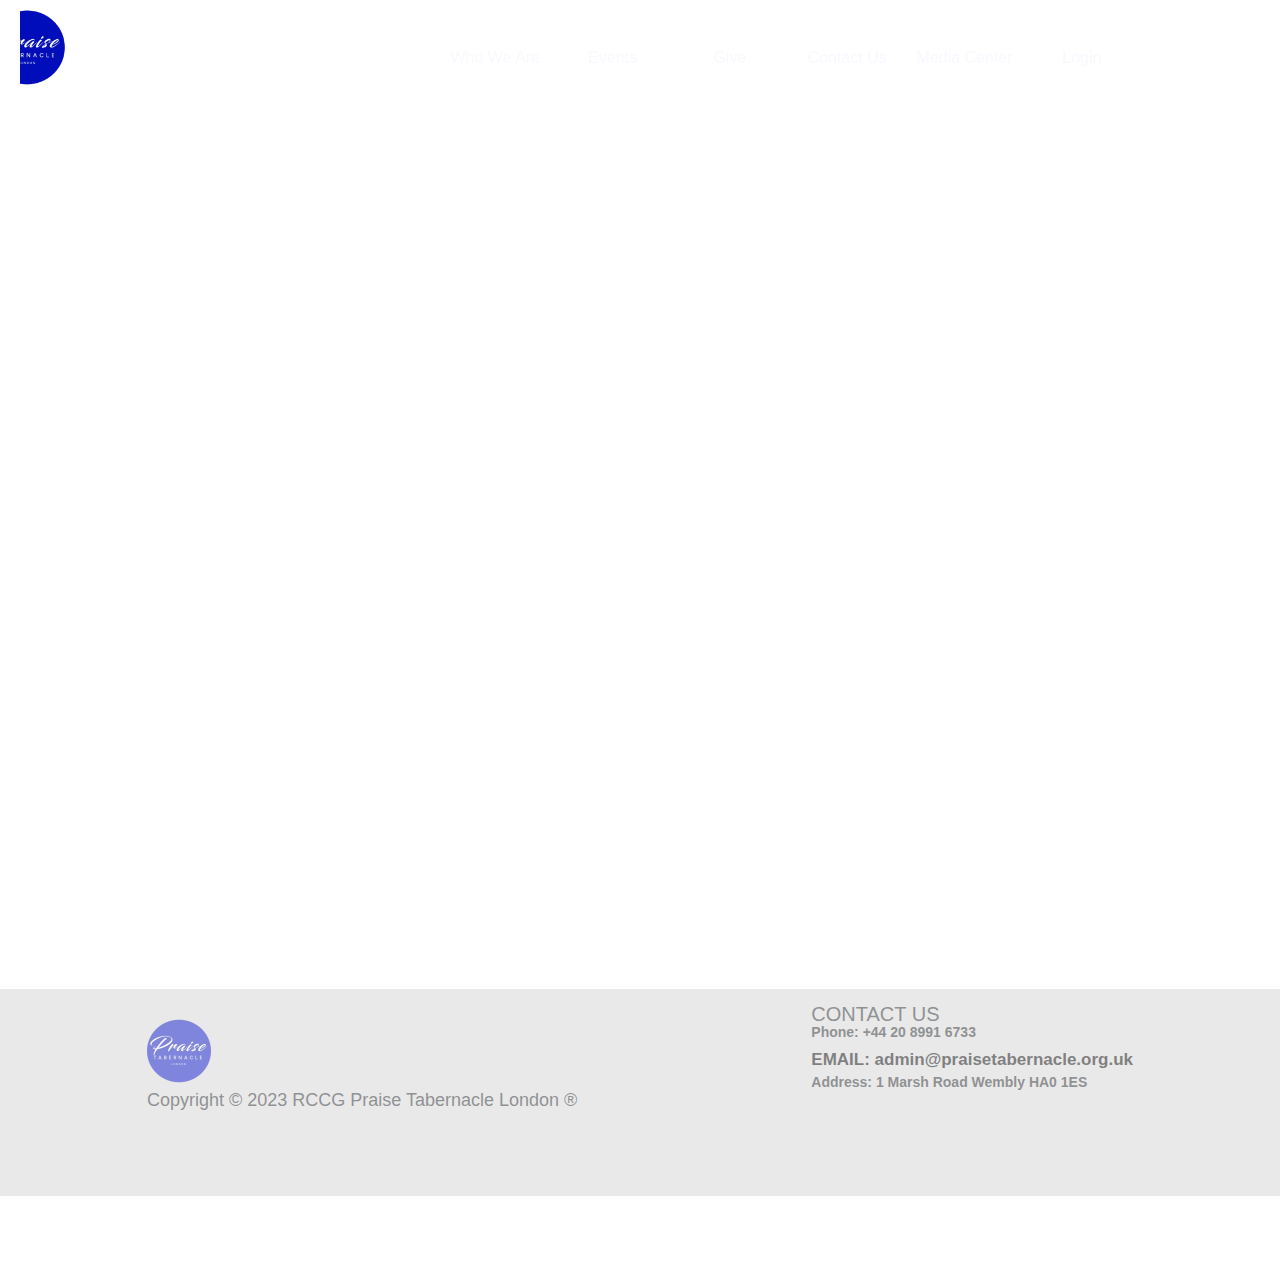
==== index.html @ 7dd831ca "latest changes" ====
<!DOCTYPE html>
<html>
  <head>
    <meta charset="UTF-8" />
    <meta name="viewport" content="width=device-width, initial-scale=1.0" />
    <!-- <link rel="icon" href="resources/images/hanlogo.png" /> -->
    <title>Praise Tabernacle | proclaiming Jesus and Maturing Believers</title>

    <link
      rel="stylesheet"
      type="text/css"
      href="jquery/jquery-ui-themes-1.13.2/jquery-ui-themes-1.13.2/themes/smoothness/jquery-ui.min.css"
    />

    <script src="jquery/jquery-3.6.3.min.js"></script>

    <script src="jquery/jquery-ui-1.13.2/jquery-ui-1.13.2/jquery-ui.min.js"></script>

    <link
      rel="stylesheet"
      type="text/css"
      href="fontawesome-free-5.15.3-web/css/all.min.css"
    />
    <link
      rel="stylesheet"
      type="text/css"
      href="bootstrap-4.6.2-dist/bootstrap-4.6.2-dist/css/bootstrap.min.css"
    />
    <link rel="stylesheet" type="text/css" href="css/style.css" />
    <link
      rel="stylesheet"
      href="https://cdnjs.cloudflare.com/ajax/libs/font-awesome/6.4.2/css/all.min.css"
      integrity="sha512-z3gLpd7yknf1YoNbCzqRKc4qyor8gaKU1qmn+CShxbuBusANI9QpRohGBreCFkKxLhei6S9CQXFEbbKuqLg0DA=="
      crossorigin="anonymous"
      referrerpolicy="no-referrer"
    />
    <link rel="icon" href="resources/images/ptlogo.webp" type="image/png" />
    <link
      href="https://api.fontshare.com/v2/css?f[]=clash-grotesk@400&display=swap"
      rel="stylesheet"
    />

    <style>
      body {
        overflow-x: hidden;
        font-size: 25.5%;
        margin: 0;
        padding: 0;
        font-family: "Clash Grotesk";
        font-family: "Clash Grotesk", sans-serif;
        height: 140vh;
      }

      .second {
        /* position: sticky; */
        top: -10px;
        /* height: 13vh; */
        /* opacity: 0.5; */
      }

      .background-video {
        margin-top: 0px;
        width: 100vw;
        height: 100vh;
        object-fit: cover;
        position: fixed;
        left: 0;
        right: 0;
        top: 80;
        bottom: 0;
        opacity: 1;
        z-index: -1;
      }

      #for-vission {
        font-family: "Lucida Sans", "Lucida Sans Regular", "Lucida Grande",
          "Lucida Sans Unicode", Geneva, Verdana, sans-serif;
      }
      .dropdown-content input[type="button"]:hover {
        background-color: darkslategrey;
        width: 200px;
        height: 40px;
      }

      @keyframes bounce {
        0%,
        20%,
        50%,
        80%,
        100% {
          transform: translateY(0);
        }
        40% {
          transform: translateY(-20px);
        }
        60% {
          transform: translateY(-10px);
        }
      }

      #cop {
        position: relative;
        display: inline-table;
        margin-top: 14px;
        width: 100vw;
        left: 40%;
        z-index: 1;
        padding-top: 1px;
        opacity: 1;
      }
      /* body #firstdiv:hover {
        opacity: 1;
        background-color: black;
      } */

      #container {
        display: grid;
        grid-template-columns: 2fr 2fr;
        width: 80%;
        grid-row-gap: 10px;
        margin-left: 10%;
        margin-right: 10%;
        margin-top: 40%;
        grid-column-gap: 30px;
        grid-row-gap: 30px;
        overflow-x: hidden;
        padding-top: 5px;
        opacity: 0.7;
        z-index: -1;
      }

      #container2 {
        display: grid;
        grid-template-columns: 2fr 2fr;
        width: 80%;
        grid-row-gap: 10px;
        margin-left: 10%;
        margin-right: 10%;
        margin-top: 10px;
        grid-column-gap: 30px;
        grid-row-gap: 30px;
        overflow-x: hidden;
        padding-top: 5px;
        opacity: 0.7;
        z-index: -1;
      }

      p:hover {
        zoom: 1;
      }

      #nav {
        display: block;
        width: 30%;
        height: 100vh;
        background-color: white;
        z-index: 1;
        opacity: 1;
        margin-left: 68%;
        margin-right: 2%;
        margin-top: 1px;
        position: fixed;
        top: -30;
      }

      #bot2:hover {
        color: white;
      }

      input {
        width: 150px;
        height: 40px;
        border-radius: 5px;
      }
      input[type="submit"] {
        border-radius: 10px;
        border: none;
        background-color: lavender;
      }

      #footbars {
        width: 100vw;
        height: 300px;
        background-color: #253131;
        margin-top: 20px;
      }

      /* .second:hover {
        opacity: 0.4;
        background-color: black;
      } */

      /* Footer */
      .footer {
        padding: 30px 30px 60px 30px;
        background-color: lightgray;
        /* margin-top: -110em; */
        height: 23vh;
        display: flex;
        opacity: 0.5;
        justify-content: space-around;
        /* position: fixed;
        bottom: 0; */
      }
      .footer img {
        width: 5vw;
        margin-bottom: 1%;
      }
      .footer-logo {
        display: flex;
        flex-direction: column;
      }
      .footer-logo p {
        width: 11vw;
        font-size: 14px;
        font-weight: 600;
      }
      .footer-logo span {
        font-size: 14px;
        font-weight: 600;
      }
      .footer-contact {
        margin-top: -4em;
      }
      .footer-contact p {
        font-size: 14px;
        font-weight: 600;
      }
      .footer-icons {
        margin-top: -0.4em;
      }
      .footer-icons i {
        color: black;
      }
      .footer-contact a {
        font-size: 17px;
        font-weight: 600;
        color: black;
      }
      .footer-contact div {
        font-size: 14px;
        font-weight: 600;
        margin-bottom: 1%;
      }
      .footer-church a {
        color: black;
      }
      .footer-church ul {
        list-style-type: none;
      }
      .footer-church li {
        font-size: 17px;
        font-weight: 600;
      }
      .footer-copyright div {
        font-size: 17px;
        font-weight: 600;
        width: 20vw;
      }
      .scroll-arrow {
        position: absolute;
        top: 90%;
        left: 51%;
        transform: translateX(-50%);
        display: block;
        animation: bounce 2s infinite;
        cursor: pointer;
        opacity: 1;
        transition: opacity 0.5s ease-in-out;
      }

      .page-container {
        color: #fff;
        display: flex;
        gap: 4em;
        margin-left: 38%;
        margin-top: 10%;
        position: relative;
        top: 40em;
      }
      .page-container div {
        font-size: 30px;
        border: 1px solid white;
        padding: 6px;
        width: 15%;
        text-align: center;
      }
      .page-container a {
        color: #fff;
        text-decoration: none;
      }
      #bgVideo {
        position: fixed;
        top: 0;
        left: 0;
        width: 100%;
        height: 100%;
        object-fit: cover;
        z-index: -1;
      }

      @media (max-width: 500px) {
        .footer {
          flex-direction: column;
          height: 150vh;
          text-align: center;
          /* margin-top: -80%; */
        }
        .footer-logo img {
          width: 150px;
        }
        .footer-logo p {
          margin-left: 13%;
          width: 70vw;
          font-size: 20px;
        }
        .footer-logo span {
          font-size: 17px;
        }
        .footer-contact p {
          font-size: 17px;
        }
        .scroll-arrow {
          display: none;
        }
        .footer-copyright div {
          margin-left: 13%;
          width: 70vw;
          font-size: 20px;
        }
        .footer-church li {
          display: flex;
          margin-left: 35%;
        }
      }
    </style>

    <script>
      // function showHideNav(sidenav) {
      //   document.getElementById(sidenav);
      //   if (sidenav.style.display == "block") {
      //     sidenav.style.display = "none";
      //   } else {
      //     sidenav.style.display = "block";
      //   }
      // }

      // function hidenav(sidenav) {
      //   document.getElementById(sidenav);
      //   if (sidenav.style.display == "block") {
      //     sidenav.style.display = "none";
      //   }
      // }

      // $(document).ready(function () {
      //   $("#bot1").click(function () {
      //     $("#nav").show(200);
      //   });
      // });

      // $(document).ready(function () {
      //   $("#nav #bot2").click(function () {
      //     $("#nav").hide(1000);
      //   });
      // });

      // $(document).ready(function () {
      //   $("#accord").accordion({ collapsible: true });
      // });

      // $(document).ready(function () {
      //   $("#show").click(function () {
      //     $("#accord").show(500);
      //   });
      //   $("#hide").click(function () {
      //     $("#accord").hide(500);
      //   });
      // });

      function scrollDown() {
        const scrollAmount = 850;

        // Scroll down smoothly
        window.scrollBy({
          top: scrollAmount,
          behavior: "smooth",
        });
      }

      let lastScrollTop = 0;
      const scrollArrow = document.getElementById("scrollDownBtn");

      window.addEventListener("scroll", function () {
        const scrollTop = window.scrollY || document.documentElement.scrollTop;

        if (scrollTop > lastScrollTop) {
          // Scrolling down
          scrollArrow.style.opacity = "0";
        } else {
          // Scrolling up
          scrollArrow.style.opacity = "1";
        }

        lastScrollTop = scrollTop;
      });
    </script>
  </head>
  <body>
    <video autoplay muted loop id="bgVideo">
      <source
        src="resources/videos/Praise Tabernacle - Made with Clipchamp (1).mp4"
        type="video/mp4"
      />
      Your browser does not support the video tag.
    </video>
    <!-- <div
      id="firstdiv"
      style="
        /* background-color: black; */
        width: 100%;
        opacity: 0.5;
        height: 50px;
        margin-top: -20px;
      "
    >
      <center style="width: 400px; margin-left: 65%">
        <div id="cop">
          <a
            style="
              color: white;
              font-size: 12px;
              opacity: 1;
              display: flex;
              gap: 10px;
            "
            href="mailto:hello@infytel.ng"
            op
            >admin@praisetabernacle.org.uk
            <span class="fa fa-envelope" style="color: goldenrod"></span>
          </a>
        </div>
        <div id="cop">
          <a
            style="color: white; font-size: 12px; opacity: 1"
            href="tel:08124534489"
          >
            +234-81-2453-4489
            <span class="fa fa-phone" style="color: goldenrod"></span>
          </a>
        </div>

        <div id="cop">
          <div
            id="bot1"
            title="view our ministers"
            style="background-color: none; height: 38px; cursor: pointer"
            onclick="showHideNav(nav);"
          >
            <h6 tooltiptext="view our ministers" style="color: white">
              <i class="fa-solid fa-bars fa-lg"></i>
              <span
                class="fa fa-bars fa-2xl"
                style="color: goldenrod; font-size: 37px"
              ></span>
            </h6>
          </div>
        </div>
      </center>
    </div> -->

    <!-- Header and navigation for desktop view  -->

    <div class="second">
      <svg
        style="text-align: left; width: 100%; margin-left: 0px"
        width="9.5cm"
        height="2.0cm"
        viewbox="0 0 950 200"
        xmlns:s="http://www.w3.org/2000/svg"
        xmlns:xlink="http://www.w3.org/1999/xlink"
      >
        <g align="left" style="padding-left: -20px; background: white">
          <image
            x="-1300px"
            y="-1px"
            width="200"
            height="200"
            xlink:href="resources/images/ptlogo.webp"
          >
            <!--animate attributeName="width" repeatCount="indefinite" from="10" to="300" begin="1s" dur="15s" fill="freeze" /-->
          </image>

          <!--text font-weight="bold" fill="white" style="width: 200px; margin-top: 200px">This is bold and red</text-->
        </g>
      </svg>
      <center style="margin-left: 102em">
        <!-- <div class="drop">
          <a id="ab" class="dropb" href="index.html">Home </a>
        </div> -->
        <div class="drop">
          <a id="ab" class="dropb" href="#">Who We Are </a>

          <div class="dropdown-content">
            <!--input type="button" value="Ministers" onclick="showHideNav(nav); event.setPropagation();" style="border: none; color: black; background-color: white; height: 40px; width: 200px;" /-->
            <!-- <a href="Milestones.html">Ministers</a> -->
            <a href="ministries.html">Ministries</a>
            <a href="statement-of-faith.html">Statement Of Faith</a>
          </div>
        </div>

        <div class="drop">
          <a id="ab" class="dropb" href="./events.html">Events </a>
        </div>

        <div class="drop">
          <a id="ab" class="dropb" href="./give.html">Give</a>
        </div>
        <div class="drop">
          <a id="ab" class="dropb" href="contactus.html">Contact Us</a>
        </div>
        <div class="drop">
          <a id="ab" class="dropb" href="#">Media Center</a>
        </div>
        <div class="drop">
          <a id="ab" class="dropb" href="./login.html">Login</a>
        </div>
      </center>
    </div>

    <!-- navigation bar -->

    <!-- <div id="nav">
      <span style="padding: 5px; margin-top: 10px">
        <span
          id="bot2"
          onclick="hidenav(nav);"
          style="
            margin-left: 10px;
            padding-left: 5px;
            cursor: pointer;
            color: red;
            font-size: 16px;
            margin-top: 10px;
            border: none;
          "
          class="fa fa-times"
        ></span>
        <span
          style="
            text-align: center;
            font-size: 15px;
            color: black;
            font-weight: bold;
          "
          >Ministers</span
        >
      </span>

      <div id="accord">
        <h3>
          <span>
            <a href="#">PASTOR FEMI POPOOLA </a>
          </span>
        </h3>
        <div>
          <div>
            <img
              src="resources/images/pastor_femi_popoola.png"
              width="200px"
              height="100px"
              style="border-radius: 10px"
            />
          </div>
          <h6
            style="
              color: red;
              font-weight: bolder;
              font-size: 11px;
              padding-top: 5px;
            "
          >
            SENIOR PASTOR, PRAISE TABERNACLE LONDON
          </h6>
          <p style="font-size: 13px">
            Pastor Femi is the Senior Pastor of Praise Tabernacle. He is a
            visionary leader. He has a heart for people and communities.
          </p>
          <p style="font-size: 13px">
            He is motivated by a desire to see broken people, families and
            communities empowered and transformed by the dynamic power of God.
          </p>
          <p style="font-size: 13px">
            He is also an encourager with a belief that everyone has a God-given
            purpose, potential and gifting that is to be used to enrich all of
            our lives. He sees his ministry as a Pastor as “bringing out the
            ministry of others through education and personal development."
          </p>
          <p style="font-size: 13px">
            Pastor Femi is married to Pastor Jumoke and they are blessed with
            three wonderful children.
          </p>
        </div>
        <h3><a href="#">PASTOR JUMOKE POPOOLA</a></h3>
        <div>
          <div>
            <img
              src="resources/images/pastor_jummy_popoola.png"
              width="200px"
              height="100px"
              style="border-radius: 10px"
            />
          </div>
          <h6
            style="
              color: red;
              font-weight: bolder;
              font-size: 11px;
              padding-top: 5px;
            "
          >
            PASTOR, PRAISE TABERNACLE LONDON
          </h6>
          <p style="font-size: 12px">
            Pastor Jumoke Popoola is a Pastor in Praise Tabernacle and oversees
            the spiritual lives of many through the various ministries she heads
            and runs in Praise Tabernacle. Through discipleship and regular
            programs, she reaches out to women and women-in-ministry.
          </p>
          <p style="font-size: 12px">
            In her personal ministry, through Turning Pages she reaches out to
            all women with the necessary gifts and talents to enable them reach
            their God-given potential in Christ. She is a gifted and
            uncompromising teacher of God’s Word.
          </p>
          <p style="font-size: 12px">
            She preaches practically and relevantly, challenging and encouraging
            her listeners to discover and fulfil their calling and purpose.
            Pastor Jumoke is married to Praise tabernacle’s Senior Pastor Femi
            Popoola and is the mother of Lola, Tomi and Toluwa.
          </p>
        </div>

        <h3><a href="#">FREEWILL GIVING</a></h3>
        <div>
          <h5>2 Corrinthians 9:8 (AMP)</h5>
          <p>
            And God is able to make all grace [every favour and earthly
            blessing] come in abundance to you, so that you may always [under
            all circumstances, regardless of the need] have complete sufficiency
            in everything [being completely self-sufficient in Him], and have an
            abundance for every good work and act of charity
          </p>
        </div>

        <h3><a href="#">CONTACT US</a></h3>
        <div>
          <form
            method="post"
            action="mailto:trainer@gen122.com"
            enctype="text/plain"
            style="margin-top: 70px"
          >
            <table cellpadding="5" cellspacing="5">
              <tr>
                <td><label for="name">Name</label></td>
                <td><input type="text" required id="name" name="name" /></td>
              </tr>
              <tr>
                <td><label for="mail">Email</label></td>
                <td><input type="email" required id="mail" name="email" /></td>
              </tr>
              <tr>
                <td><label for="mess">Message</label></td>
                <td>
                  <textarea
                    cols="22"
                    rows="7"
                    required
                    id="mess"
                    name="message"
                  >
                        enter text
                        </textarea
                  >
                </td>
              </tr>
              <tr>
                <td></td>
                <td>
                  <input type="submit" value="Submit" />
                </td>
              </tr>
            </table>
          </form>
        </div>
      </div>
    </div> -->

    <!-- text content on background video -->

    <div id="textcontent">
      <h1
        id="hc"
        style="
          width: 100%;
          font-size: 45px;
          margin: 20% 10% 10% 20%;
        "
      >
        Join a fellowship with the mission of proclaiming Jesus and maturing
        believers
      </h1>
    </div>

    <div class="page-container">
      <div>JOIN</div>
      <div><a href="https://www.youtube.com/c/PRAISETVMINISTRY">WATCH</a></div>
      <div><a href="./give.html">GIVE</a></div>
    </div>

    <!-- component leave to display background video   -->
    <!-- <div>
      <video class="background-video" autoplay loop muted>
        <source
          src="resources/videos/Praise Tabernacle - Made with Clipchamp (1).mp4"
          type="video/mp4"
        />
      </video>
    </div> -->
    <footer class="footer">
      <div class="footer-logo">
        <div>
          <img src="./resources/images/ptlogo.webp" alt="" />
        </div>
        <div>
          <div style="font-size: 18px">
            Copyright &#169; 2023 RCCG Praise Tabernacle London &reg;
          </div>
        </div>
      </div>
      <div class="footer-contact">
        <h5 style="margin-bottom: -0.2em">CONTACT US</h5>
        <div>Phone: +44 20 8991 6733</div>

        <a href="mailto:admin@praisetabernacle.org.uk">
          EMAIL: admin@praisetabernacle.org.uk</a
        >
        <p>Address: 1 Marsh Road Wembly HA0 1ES</p>
        <div class="footer-icons">
          <a href="https://www.facebook.com/praisetabs"
            ><i class="fa-brands fa-facebook fa-2xl"></i
          ></a>
          <a href="https://www.instagram.com/praisetabs">
            <i class="fa-brands fa-instagram fa-2xl"></i
          ></a>
          <a href="https://twitter.com/praisetabs"
            ><i class="fa-brands fa-x-twitter fa-2xl"></i
          ></a>
          <a href="https://www.youtube.com/channel/UCWPTM41eDRTfNU1SnCbZBJw"
            ><i class="fa-brands fa-youtube fa-2xl"></i
          ></a>
        </div>
      </div>
    </footer>

    <!-- <div class="scroll-arrow" id="scrollDownBtn" onclick="scrollDown()">
      <img
        width="50vw"
        height="70vh"
        src="resources/images/white-down-arrow-png-2.png"
        alt="Arrow Down"
      />
    </div> -->
  </body>
</html>
---- css/style.css ----
/*
To change this license header, choose License Headers in Project Properties.
To change this template file, choose Tools | Templates
and open the template in the editor.
*/
/*
    Created on : Apr 28, 2023, 11:43:19 AM
    Author     : user
*/

body {
  margin: 0;
  padding: 0;
}

#container {
  display: grid;
  grid-template-columns: 2fr 2fr;
  width: 70vw;
  height: 60vh;
  column-gap: 10px;
}

.align-horizontal {
  display: flex;
  flex-direction: horizontal;
  flex-flow: columns;
  flex-wrap: wrap;
  column-gap: 22px;
  width: 90vw;
  height: 200px;
  margin-left: 5vw;
  margin-right: 5vw;
  align-content: center;
  row-gap: 20px;
  margin-top: 20px;
}

/*box-shadow: 7px -50px -1px darkslategray;*/

#linkone:hover {
  border: 0px solid lightgray;
  box-shadow: -2px 5px 70px darkgray;
  zoom: 1.1;
  margin-top: -13px;
  width: 230px;
}
#hc {
  font-size: 50px;
  font-family: Cambria, Cochin, Georgia, Times, "Times New Roman", serif;
}

#textcontent {
  width: 55%;
  text-align: center;
  color: white;
  margin-top: 100px;
  margin-left: 15%;
  margin-right: 45%;
  /* font-family: Cambria, Cochin, Georgia, Times, "Times New Roman", serif; */
  font-family: "Clash Grotesk";
  position: relative;
  top: 30em;
}

#dione {
  display: grid;
  grid-template-columns: 1fr 2fr;
  width: 98vw;
  height: 300px;
  margin-left: 1vw;
  margin-right: 1vw;
  padding-top: 5px;
  z-index: -1;
}
#a {
  color: white;
  font-size: 12px;
  text-align: center;
  text-decoration: none;
}

#ab {
  color: ghostwhite;
  font-size: 16px;
  text-align: center;
  text-decoration: none;
  margin-top: -30px;
  font-weight: 10px;
  z-index: 1;
}

#ab1 {
  color: navy;
  font-size: 17px;
  text-align: center;
  text-decoration: none;
  margin-top: -70px;
  font-weight: bolder;
  z-index: 1;
}

#ab2 {
  color: navy;
  font-size: 17px;
  text-align: center;
  text-decoration: none;
  margin-top: -70px;
  font-weight: bolder;
  z-index: 1;
}

#ab3 {
  color: navy;
  font-size: 17px;
  text-align: center;
  text-decoration: none;
  margin-top: -70px;
  font-weight: bolder;
  z-index: 1;
}

#a:hover {
  height: 30px;
  background-color: white;
  border: 1px;
  color: navy;
  margin-top: -5px;
  position: sticky;
}

.second {
  width: 100vw;
  height: 50px;
  /* background-color: black; */
  /* border-bottom: 0.5px dotted whitesmoke; */
  /* position: sticky; */
  margin-top: 10px;
  margin-left: 5em;
  margin-right: 10vw;
  z-index: 1;
  opacity: 1;
  padding-top: -30px;
}
center {
  display: flex;
  flex-direction: horizontal;
  flex-flow: row;
  width: 55%;
  margin-left: 15%;
  margin-right: 30%;
  column-gap: 0px;
  margin-top: 20px;
}

/* The container <div> - needed to position the dropdown content */
.drop {
  position: relative;
  display: inline-table;
  margin-top: -70px;
  width: 100vw;
  z-index: 1;
  padding-top: 10px;
}

#cop {
  position: relative;
  display: inline-table;
  margin-top: 10px;
  width: 100vw;
  z-index: 1;
  padding-top: 100px;
}

/* Dropdown Content (Hidden by Default) */
.dropdown-content {
  display: none;
  position: absolute;
  background-color: white;
  min-width: 200px;
  height: auto;
  box-shadow: 0px 8px 16px 0px rgba(0, 0, 0, 0.2);
  margin-top: 20px;
  font-size: 15px;
  opacity: 1;
  z-index: 2;
}

/* Links inside the dropdown */
.dropdown-content a {
  color: black;
  padding: 12px 16px;
  text-decoration: none;
  display: block;
}

/* Change color of dropdown links on hover */
.dropdown-content a:hover {
  background-color: darkslategray;
  color: white;
}

/* Show the dropdown menu on hover */
.drop:hover .dropdown-content {
  display: block;
}

/* Change the background color of the dropdown button when the dropdown content is shown */

.drop:hover .dropb {
  color: navy;
}

#bot1 {
  /* background-color: darkturquoise; */
  border: 0px;
}

input[type^="button"] {
  background-color: deepskyblue;
  color: white;
  width: 150px;
  height: 40px;
  border-radius: 5px;
  border: navy;
}
input[type^="button"]:hover {
  background-color: #0eb3da;
  -webkit-animation: 1.5s linear 0s 1 alternate move_eye;
  animation: 1.5s linear 0s 1 normal move_eye;
}
input:hover {
  border: 1px solid gray;
}
input:hover::placeholder {
  color: teal;
}
input[type^="button"] {
  background-color: deepskyblue;
  color: white;
  width: 150px;
  height: 40px;
  border-radius: 5px;
}
/*.two{width: 100%;height: 40px;border-radius: 5px;border-top: none;border-left: none;border-right: none;}*/

@keyframes move_eye {
  from {
    background-color: lightslategray;
  }
  50% {
    transition: cubic-bezier(0.075, 0.82, 0.165, 1);
  }
  75% {
    background-color: lightsteelblue;
  }
  to {
    background-color: #0eb3da;
  }
}

/*Styling of Milestone attained so far*/
#Milestone-div {
  width: 100%;
  height: 930px;
  background-color: white;
  position: absolute;
  top: 43em;
}

#Milestone {
  color: white;
  margin-top: -3.6em;
  margin-left: 155px;
  font-size: 30pt;
  font-family: "Times New Roman", Times, serif;
}

#first-paragraph {
  color: white;
  position: relative;
  bottom: 140px;
  margin-left: 160px;
  z-index: 4;
  font-size: larger;
  font-family: "Times New Roman", Times, serif;
}
.first-heading {
  float: right;
  margin-top: -25px;
  margin-right: 37%;
  margin-left: 25%;
  color: green;
  z-index: 4;
  font-family: "Times New Roman", Times, serif;
  font-weight: bolder;
}

.Milestone {
  width: 40%;
  float: right;
  margin-top: 0em;
  margin-right: 30%;
  margin-left: 30%;
  color: gray;
  font-size: large;
  text-align: center;
}

#Milestone-img {
  display: inline-table;
  width: 30%;
  height: 247px;
  position: relative;
  top: 22px;
}

.Milestone-img1 {
  margin-left: 2px;
}

.Milestone-img2 {
  margin-left: 4.5%;
}

.Milestone-img3 {
  margin-left: 4.5%;
}

#Milestone-p {
  display: inline-table;
  width: 30%;
  position: relative;
  bottom: -0.7em;
  color: gray;
  font-weight: 500;
  font-family: "Times New Roman", Times, serif;
  font-size: medium;
}

#Achievements {
  width: 30%;
  height: 247px;
  margin-top: 40px;
}

.Achievements {
  display: inline-table;
  width: 30%;
  position: relative;
  bottom: 0.7em;
  color: gray;
  font-weight: 500;
  font-family: "Times New Roman", Times, serif;
  font-size: medium;
}
/*End of Milestones attained so far*/

/*Styling Our Infrastructure*/
#Infrastructure-div {
  width: 50%;
  height: 500px;
  position: relative;
  float: right;
  bottom: -61em;
  background-color: ghostwhite;
}

#Infrastructure-img {
  width: 50%;
  height: 500px;
  position: relative;
  right: -1px;
  top: 61em;
}

#Our-Infrastructure {
  color: green;
  float: right;
  position: relative;
  top: -23px;
  margin-right: 31%;
  font-family: "Times New Roman", Times, serif;
}

#We-are-proud {
  color: gray;
  float: right;
  font-size: x-large;
  position: relative;
  top: -18.2em;
  margin-top: 17.3em;
  margin-right: 17%;
  font-family: "Times New Roman", Times, serif;
}

#Infrastructure {
  display: block;
  width: 97%;
  color: gray;
  float: right;
  font-size: large;
  font-family: "Times New Roman", Times, serif;
}
/*End of Our Infrastructure styling*/

#recent {
  width: 100%;
  height: 700px;
  background-color: white;
  position: absolute;
  bottom: -136.6em;
}

#recent1 {
  color: green;
  margin-left: 12%;
  margin-top: 2.5em;
  font-weight: lighter;
  font-family: Cambria, Cochin, Georgia, Times, "Times New Roman", serif;
}

#recent-img {
  display: inline-table;
  width: 30%;
  margin-top: 0.5em;
  height: 250px;
}

#brief {
  display: inline-table;
  color: gray;
  font-weight: lighter;
  margin-left: 12%;
  width: 30%;
  font-family: "Times New Roman", Times, serif;
}

#brief1 {
  display: inline-table;
  width: 30%;
  color: gray;
  margin-left: 12%;
}

#brief:hover {
  color: green;
  opacity: 0.4;
  transition: 0.5s;
}

#brief2 {
  display: inline-table;
  width: 28%;
  position: relative;
  top: -24px;
  color: gray;
  font-weight: lighter;
}

button {
  width: fit-content;
  margin-left: 11.1%;
  color: gray;
  background-color: ghostwhite;
  border: none;
}

button:hover {
  opacity: 0.7;
  color: red;
  cursor: pointer;
  transition: 0.5s;
}

#do {
  display: block;
  margin-left: 15%;
  margin-top: 10px;
  font-size: larger;
  font-weight: lighter;
  font-family: Cambria, Cochin, Georgia, Times, "Times New Roman", serif;
  color: gray;
  text-decoration: underline;
}

#addition {
  width: 23%;
  height: 180px;
  background-color: ghostwhite;
  position: relative;
  top: -31.5em;
  left: 75%;
}

hr {
  width: 96%;
  float: right;
  border-top-style: ridge;
  position: relative;
  top: -0.4em;
  right: 3%;
  border-color: green;
}

/*Styling the footer, including the social media icon imgs by the right, 
and the 'a' tags at the right.  */

#grid {
  width: 100%;
  height: 100px;
  background-color: rgb(22, 22, 22);
  position: relative;
  bottom: -107.6em;
}

#style {
  display: inline-table;
  width: 2.2%;
  margin-top: 38px;
  margin-right: 2%;
  position: relative;
  left: 51%;
}

#nav {
  display: inline-table;
  color: white;
  text-decoration: none;
  font-family: "Times New Roman", Times, serif;
  margin-right: 2.5%;
  position: relative;
  top: -10px;
  left: 5%;
  font-family: "Times New Roman", Times, serif;
  font-size: medium;
}

#fix {
  display: inline-table;
  color: white;
  text-decoration: none;
  font-size: small;
  margin-right: 3%;
  position: relative;
  top: -43px;
  left: 68%;
}

footer {
  background-color: black;
  width: 100%;
  height: 104px;
  position: relative;
  bottom: -107.6em;
}

#logo {
  margin-top: 14px;
  margin-left: 3%;
}

#last1 {
  font-size: x-small;
  text-align: center;
  margin-top: -33px;
  color: white;
}

#last2 {
  font-size: x-small;
  text-align: center;
  color: white;
}
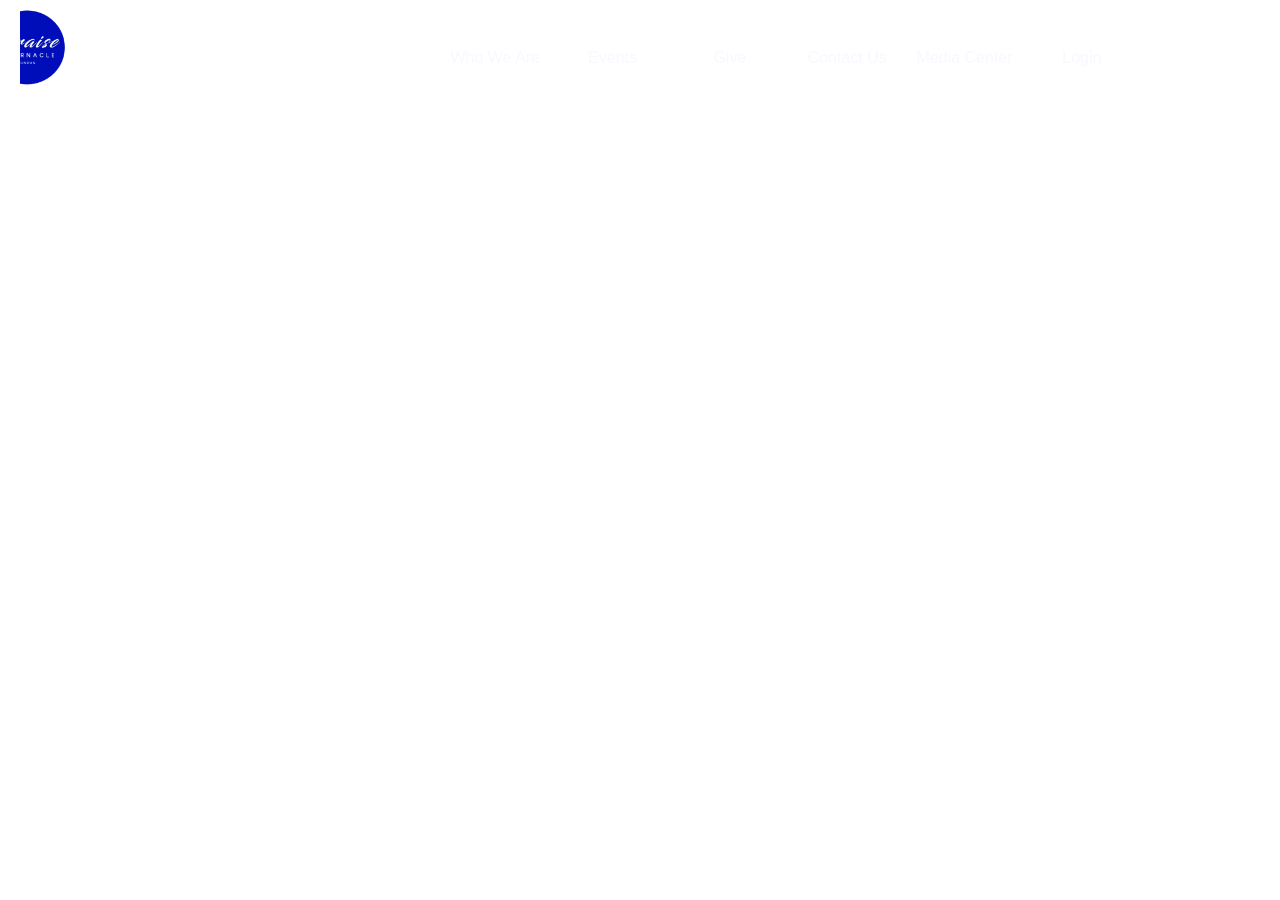
==== commit 7da2ad39: "updates" ====
--- a/index.html
+++ b/index.html
@@ -48,7 +48,7 @@
         padding: 0;
         font-family: "Clash Grotesk";
         font-family: "Clash Grotesk", sans-serif;
-        height: 140vh;
+        /* height: 140vh; */
       }
 
       .second {
@@ -274,9 +274,9 @@
         display: flex;
         gap: 4em;
         margin-left: 38%;
-        margin-top: 10%;
+        margin-top: 5%;
         position: relative;
-        top: 40em;
+        top: 6em;
       }
       .page-container div {
         font-size: 30px;
@@ -699,14 +699,7 @@
     <!-- text content on background video -->
 
     <div id="textcontent">
-      <h1
-        id="hc"
-        style="
-          width: 100%;
-          font-size: 45px;
-          margin: 20% 10% 10% 20%;
-        "
-      >
+      <h1 id="hc" style="width: 100%; font-size: 45px; margin: 20% 10% 10% 20%">
         Join a fellowship with the mission of proclaiming Jesus and maturing
         believers
       </h1>
@@ -727,7 +720,7 @@
         />
       </video>
     </div> -->
-    <footer class="footer">
+    <!-- <footer class="footer">
       <div class="footer-logo">
         <div>
           <img src="./resources/images/ptlogo.webp" alt="" />
@@ -761,7 +754,7 @@
           ></a>
         </div>
       </div>
-    </footer>
+    </footer> -->
 
     <!-- <div class="scroll-arrow" id="scrollDownBtn" onclick="scrollDown()">
       <img
--- a/css/style.css
+++ b/css/style.css
@@ -60,7 +60,7 @@
   /* font-family: Cambria, Cochin, Georgia, Times, "Times New Roman", serif; */
   font-family: "Clash Grotesk";
   position: relative;
-  top: 30em;
+  top: 5em;
 }
 
 #dione {
@@ -162,7 +162,6 @@
   z-index: 1;
   padding-top: 10px;
 }
-
 #cop {
   position: relative;
   display: inline-table;
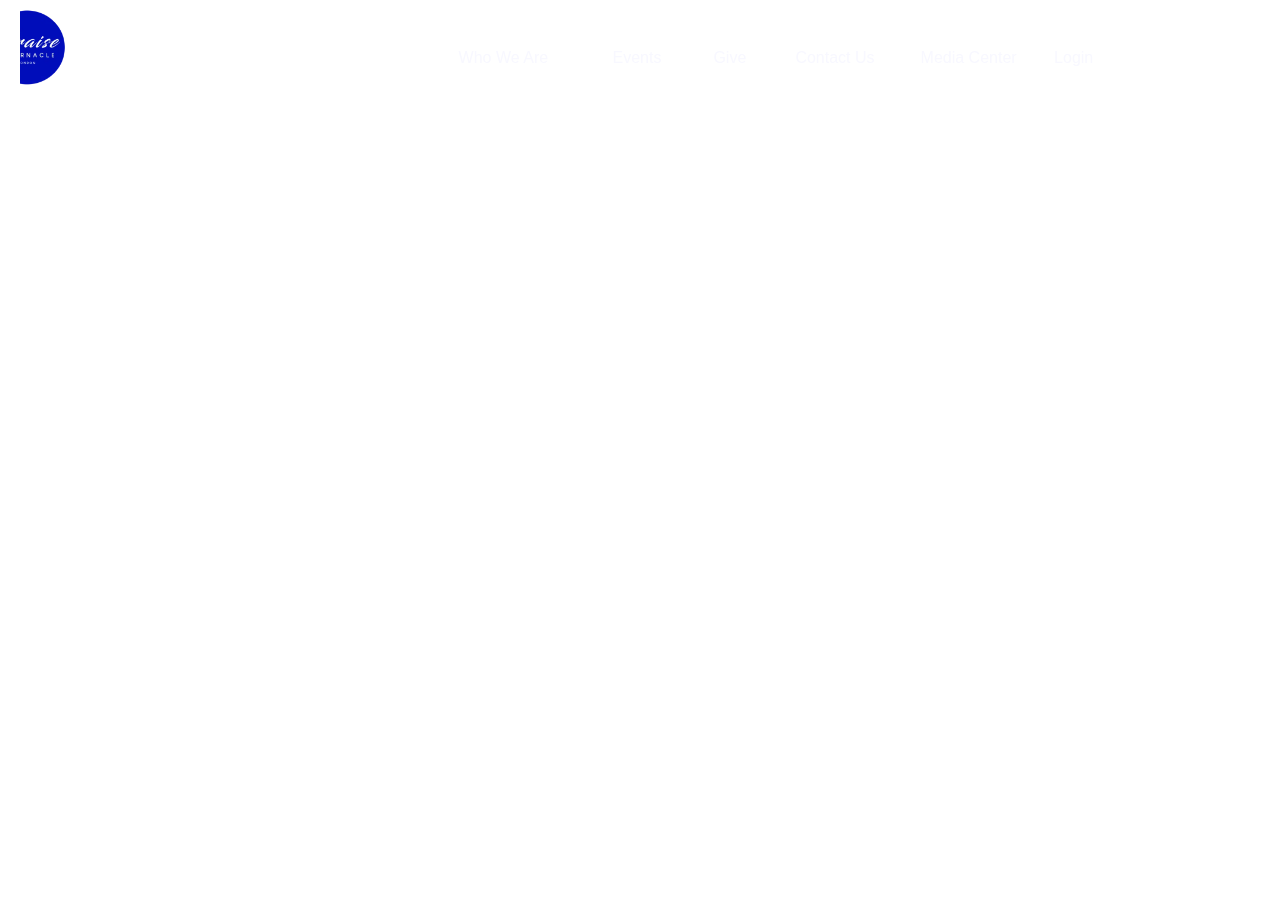
==== commit 49e23c3c: "changes" ====
--- a/index.html
+++ b/index.html
@@ -284,10 +284,16 @@
         padding: 6px;
         width: 15%;
         text-align: center;
+        cursor: pointer;
       }
       .page-container a {
         color: #fff;
         text-decoration: none;
+      }
+      .page-container div:hover {
+        background-color: lightblue;
+        border-radius: 8px;
+        opacity: 0.8;
       }
       #bgVideo {
         position: fixed;
@@ -498,7 +504,7 @@
           <a id="ab" class="dropb" href="index.html">Home </a>
         </div> -->
         <div class="drop">
-          <a id="ab" class="dropb" href="#">Who We Are </a>
+          <a id="ab" class="dropb" href="./who-we-are.html">Who We Are </a>
 
           <div class="dropdown-content">
             <!--input type="button" value="Ministers" onclick="showHideNav(nav); event.setPropagation();" style="border: none; color: black; background-color: white; height: 40px; width: 200px;" /-->
@@ -512,16 +518,16 @@
           <a id="ab" class="dropb" href="./events.html">Events </a>
         </div>
 
-        <div class="drop">
+        <div class="drop" style="margin-left: -10em;">
           <a id="ab" class="dropb" href="./give.html">Give</a>
         </div>
-        <div class="drop">
+        <div class="drop" style="margin-left: -7em;">
           <a id="ab" class="dropb" href="contactus.html">Contact Us</a>
         </div>
         <div class="drop">
           <a id="ab" class="dropb" href="#">Media Center</a>
         </div>
-        <div class="drop">
+        <div class="drop" style="margin-left: -7em;">
           <a id="ab" class="dropb" href="./login.html">Login</a>
         </div>
       </center>
@@ -699,14 +705,14 @@
     <!-- text content on background video -->
 
     <div id="textcontent">
-      <h1 id="hc" style="width: 100%; font-size: 45px; margin: 20% 10% 10% 20%">
+      <h1 id="hc" style="width: 100%; font-size: 40px; margin: 20% 10% 10% 20%">
         Join a fellowship with the mission of proclaiming Jesus and maturing
         believers
       </h1>
     </div>
 
     <div class="page-container">
-      <div>JOIN</div>
+      <div><a href="./signup.html">JOIN</a></div>
       <div><a href="https://www.youtube.com/c/PRAISETVMINISTRY">WATCH</a></div>
       <div><a href="./give.html">GIVE</a></div>
     </div>
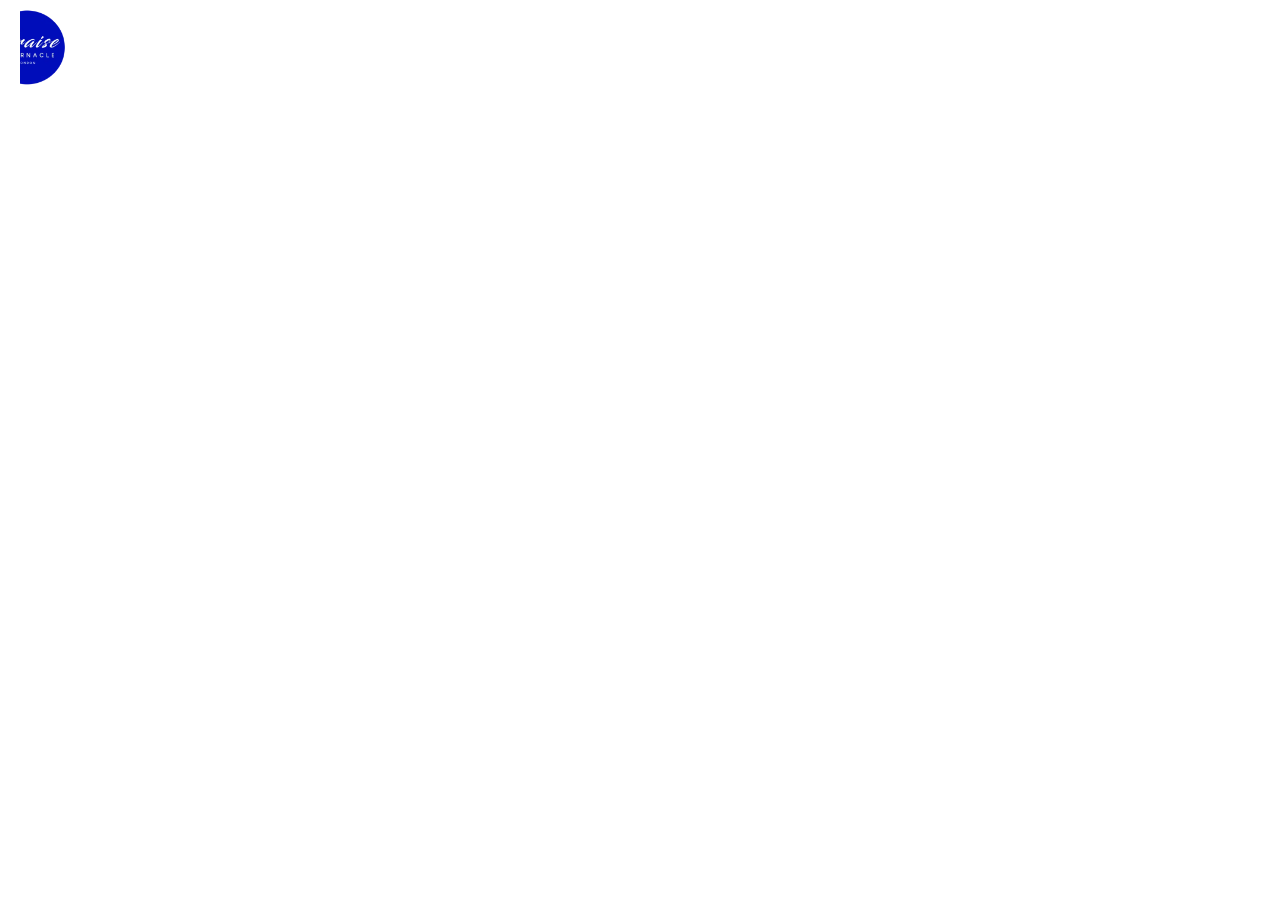
==== commit 19771b95: "latest" ====
--- a/index.html
+++ b/index.html
@@ -485,30 +485,33 @@
         xmlns:s="http://www.w3.org/2000/svg"
         xmlns:xlink="http://www.w3.org/1999/xlink"
       >
-        <g align="left" style="padding-left: -20px; background: white">
-          <image
-            x="-1300px"
-            y="-1px"
-            width="200"
-            height="200"
-            xlink:href="resources/images/ptlogo.webp"
-          >
-            <!--animate attributeName="width" repeatCount="indefinite" from="10" to="300" begin="1s" dur="15s" fill="freeze" /-->
-          </image>
-
-          <!--text font-weight="bold" fill="white" style="width: 200px; margin-top: 200px">This is bold and red</text-->
-        </g>
+        <a href="./index.html">
+          <g align="left" style="padding-left: -20px; background: white">
+            <image
+              x="-1300px"
+              y="-1px"
+              width="200"
+              height="200"
+              xlink:href="resources/images/ptlogo.webp"
+            >
+              <!--animate attributeName="width" repeatCount="indefinite" from="10" to="300" begin="1s" dur="15s" fill="freeze" /-->
+            </image>
+
+            <!--text font-weight="bold" fill="white" style="width: 200px; margin-top: 200px">This is bold and red</text-->
+          </g>
+        </a>
       </svg>
       <center style="margin-left: 102em">
         <!-- <div class="drop">
           <a id="ab" class="dropb" href="index.html">Home </a>
         </div> -->
         <div class="drop">
-          <a id="ab" class="dropb" href="./who-we-are.html">Who We Are </a>
+          <a id="ab" class="dropb" href="#">Who We Are </a>
 
           <div class="dropdown-content">
             <!--input type="button" value="Ministers" onclick="showHideNav(nav); event.setPropagation();" style="border: none; color: black; background-color: white; height: 40px; width: 200px;" /-->
             <!-- <a href="Milestones.html">Ministers</a> -->
+            <a href="who-we-are.html">Ministers</a>
             <a href="ministries.html">Ministries</a>
             <a href="statement-of-faith.html">Statement Of Faith</a>
           </div>
@@ -518,16 +521,16 @@
           <a id="ab" class="dropb" href="./events.html">Events </a>
         </div>
 
-        <div class="drop" style="margin-left: -10em;">
+        <div class="drop" style="margin-left: -10em">
           <a id="ab" class="dropb" href="./give.html">Give</a>
         </div>
-        <div class="drop" style="margin-left: -7em;">
+        <div class="drop" style="margin-left: -7em">
           <a id="ab" class="dropb" href="contactus.html">Contact Us</a>
         </div>
         <div class="drop">
-          <a id="ab" class="dropb" href="#">Media Center</a>
-        </div>
-        <div class="drop" style="margin-left: -7em;">
+          <a id="ab" class="dropb" href="./watch-link.html">Media Center</a>
+        </div>
+        <div class="drop" style="margin-left: -7em">
           <a id="ab" class="dropb" href="./login.html">Login</a>
         </div>
       </center>
@@ -705,7 +708,7 @@
     <!-- text content on background video -->
 
     <div id="textcontent">
-      <h1 id="hc" style="width: 100%; font-size: 40px; margin: 20% 10% 10% 20%">
+      <h1 id="hc" style="width: 90%; font-size: 40px; margin: 20% 10% 10% 20%">
         Join a fellowship with the mission of proclaiming Jesus and maturing
         believers
       </h1>
--- a/css/style.css
+++ b/css/style.css
@@ -81,7 +81,7 @@
 }
 
 #ab {
-  color: ghostwhite;
+  color: white;
   font-size: 16px;
   text-align: center;
   text-decoration: none;
@@ -228,9 +228,9 @@
   -webkit-animation: 1.5s linear 0s 1 alternate move_eye;
   animation: 1.5s linear 0s 1 normal move_eye;
 }
-input:hover {
+/* input:hover {
   border: 1px solid gray;
-}
+} */
 input:hover::placeholder {
   color: teal;
 }
